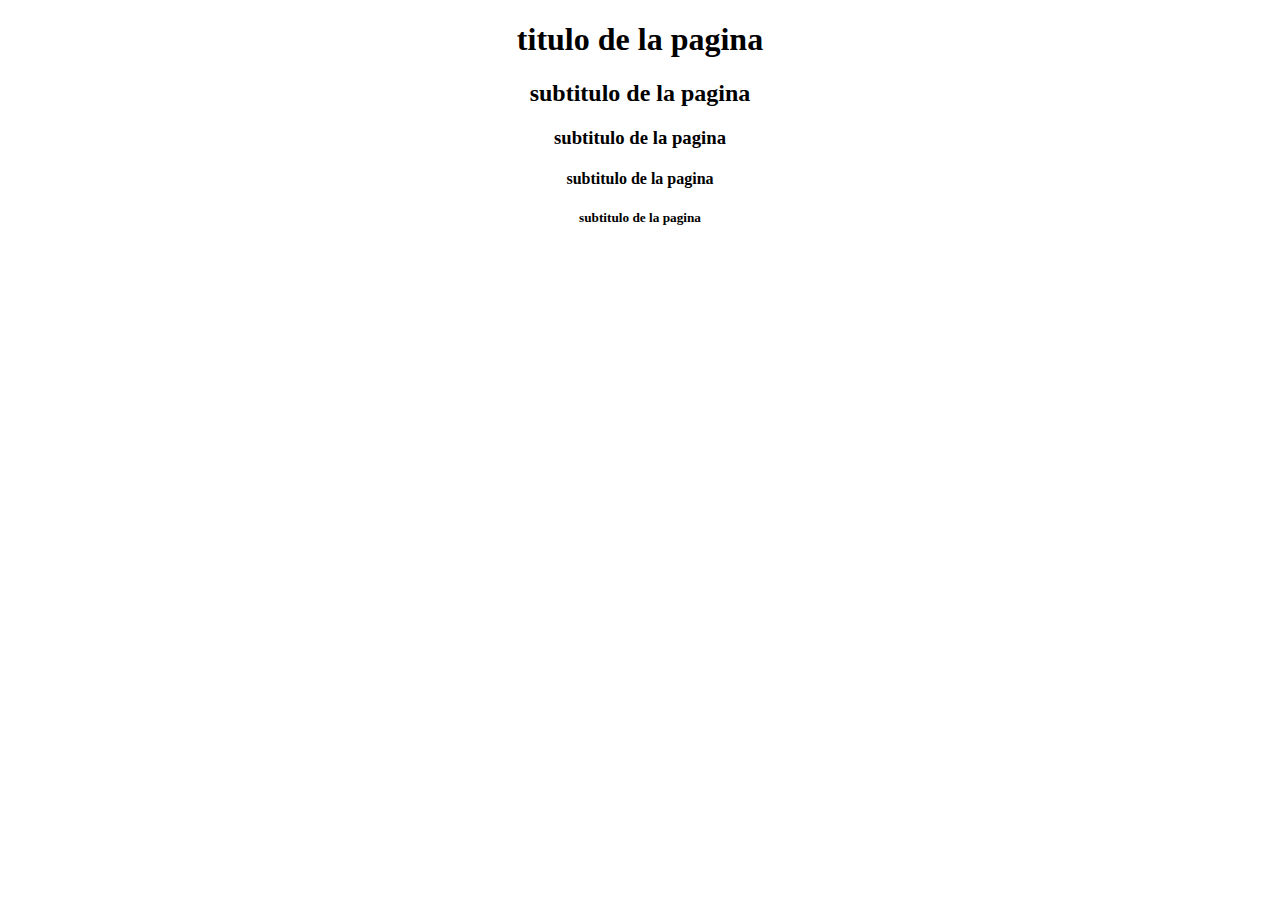
==== index.html @ d9dc7f86 "index con titulos" ====
<!DOCTYPE html>
<html lang="en">
<head>
    <meta charset="UTF-8">
    <meta name="viewport" content="width=device-width, initial-scale=1.0">
    <title>INICIO</title>
</head>
<body>
    <h1 align="center">
        titulo de la pagina
    </h1>
    <h2 align="center">
        subtitulo de la pagina
    </h2>
    <h3 align="center">
        subtitulo de la pagina
    </h3>
    <h4 align="center">
        subtitulo de la pagina
    </h4>
    <h5 align="center">
        subtitulo de la pagina
    </h5>
</body>
</html>
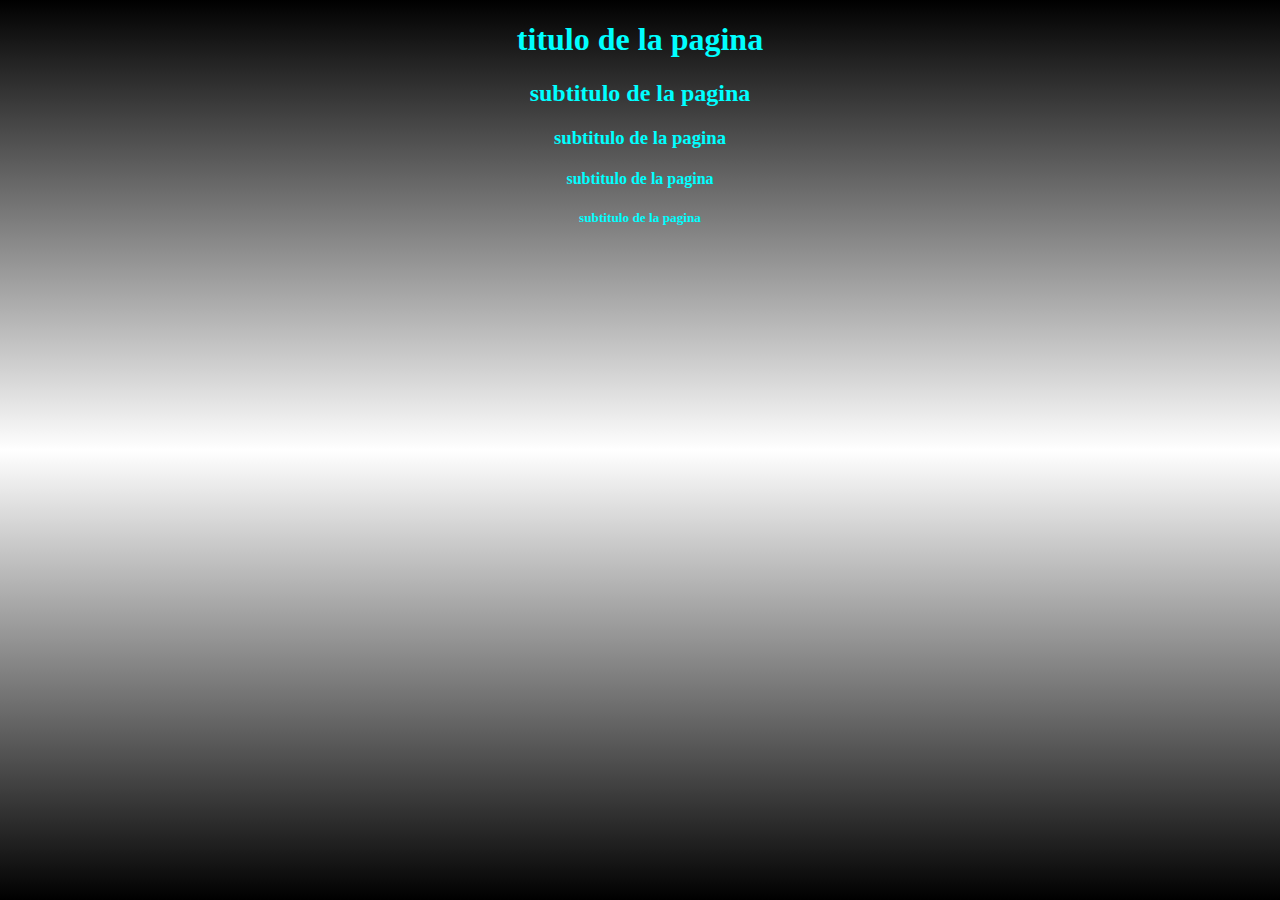
==== commit fa99b705: "vinculado el css" ====
--- a/index.html
+++ b/index.html
@@ -3,6 +3,7 @@
 <head>
     <meta charset="UTF-8">
     <meta name="viewport" content="width=device-width, initial-scale=1.0">
+    <link rel="stylesheet" href="css/estilos.css">
     <title>INICIO</title>
 </head>
 <body>
--- a/css/estilos.css
+++ b/css/estilos.css
@@ -0,0 +1,7 @@
+body{
+    background: linear-gradient(black,white,black);
+    color: aqua;
+    background-size: cover;
+    background-repeat: no-repeat;
+    background-attachment: fixed;
+}